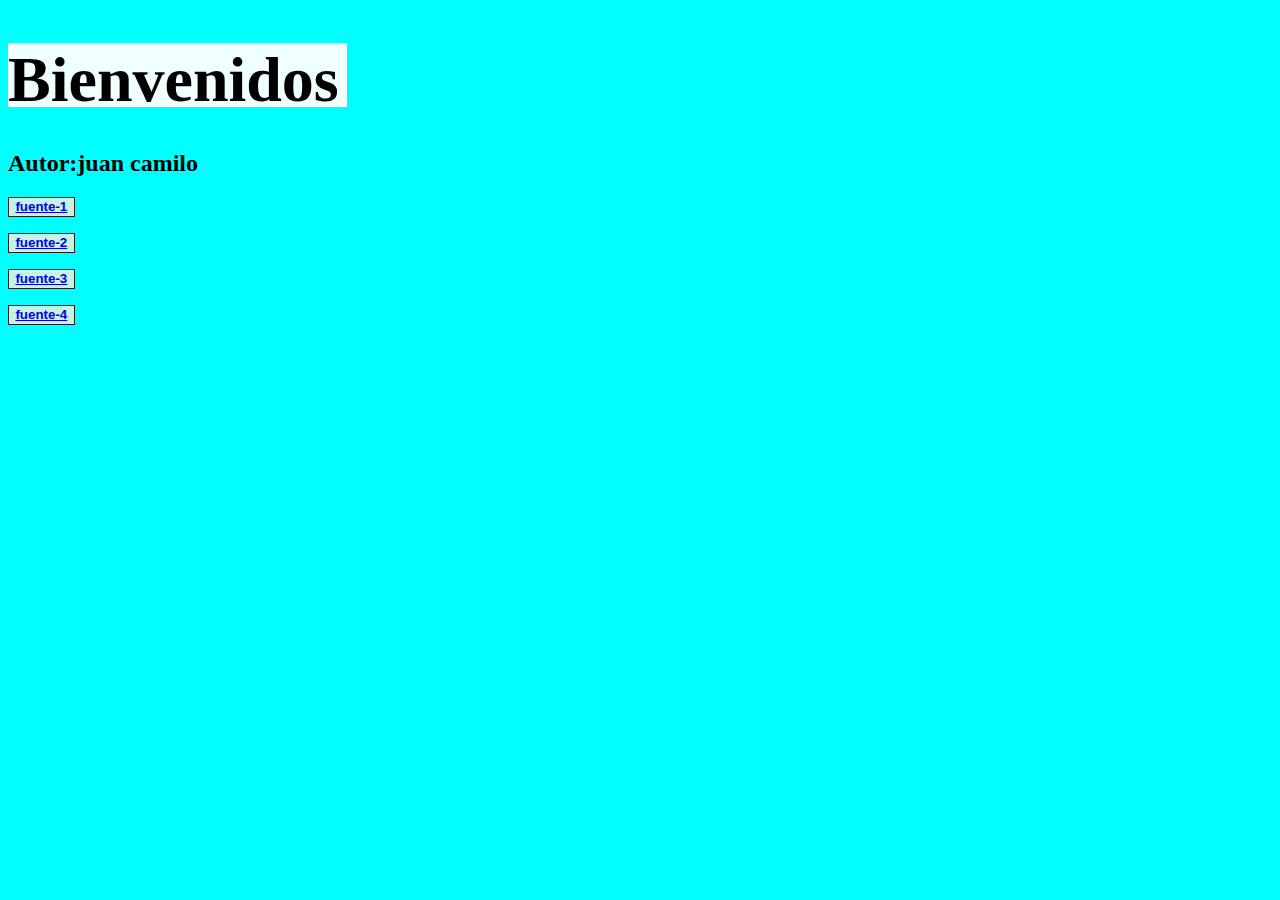
==== index.html @ d86e93dc "cambio" ====
<!DOCTYPE html>
<html lang="en"><!--idioma que se desea manekar en la pagina-->
<head>
    <meta charset="UTF-8">
    <meta http-equiv="X-UA-Compatible" content="IE=edge">
    <meta name="viewport" content="width=device-width, initial-scale=1.0">
    <title>mi-sitio-web</title>
    <link rel="stylesheet" href="./css/index.css">

    <style>
    body{
        background-color:aqua ;/* color de fondo */
        color:black;/* color de letras */
    }
    </style><!--agrega color de fondo a la pagina-->

</head>
<body>

    <!--este es le primer titilo-->
    <h1 class="bienvenidos">Bienvenidos</h1><!--titulo primario/no se puede volver a colocar un H1-->
    <h2 class="autor">Autor:juan camilo</h2><!--titulo secundario-->

    <div class="content">

        <button>
            <a href="fuente-1.html">fuente-1</a><!--ayuda a crear un boton para acceder a otra pagina-->
        </button>

        <button>
            <a href="fuente-2.html">fuente-2</a>
        </button>
        
        <button>
            <a href="fuente-3.html">fuente-3</a>
        </button>

        <button>
            <a href="fuente-4.html">fuente-4</a>
        </button>

    </div>

</body>
</html>
---- css/index.css ----
.bienvenidos{
    font-size: 4em;
    background-color: azure;
    height: 1em;
    width: 5.3em;
}

.autor{
    font-size: 1.5em;
}

.content{
    position:relative;
    display:grid;
    align-items:normal;
    justify-content:left;
    width: 100%;
    gap: 20%;

}

button{
    width: 5em;
    position: relative;
    height: 1.5em;
    border:1px ridge #212121;
    background-color:rgb(199, 243, 228);
    font-weight:bold;
}
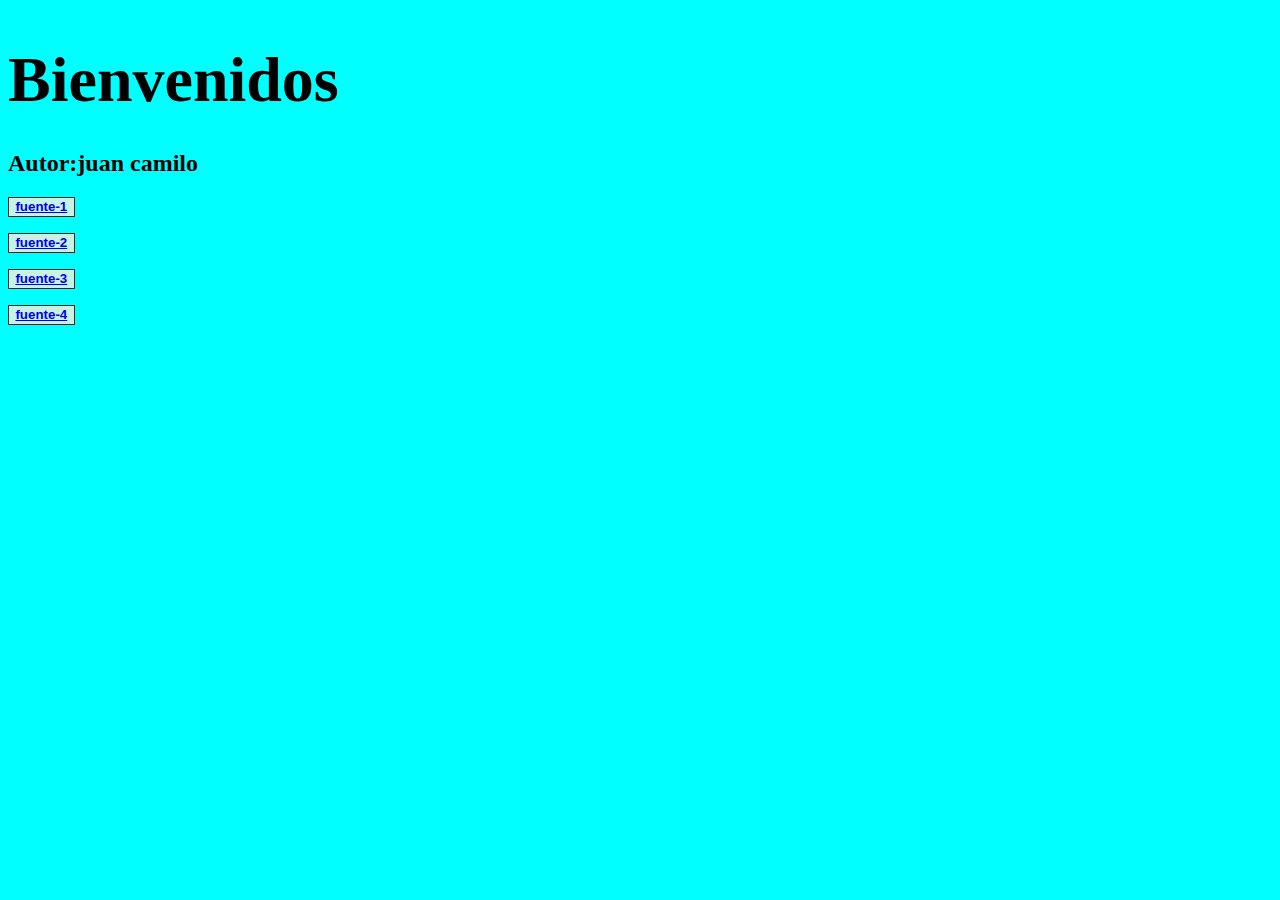
==== commit 2cfb82d4: "cambios" ====
--- a/index.html
+++ b/index.html
@@ -16,13 +16,11 @@
 
 </head>
 <body>
-
     <!--este es le primer titilo-->
     <h1 class="bienvenidos">Bienvenidos</h1><!--titulo primario/no se puede volver a colocar un H1-->
     <h2 class="autor">Autor:juan camilo</h2><!--titulo secundario-->
 
     <div class="content">
-
         <button>
             <a href="fuente-1.html">fuente-1</a><!--ayuda a crear un boton para acceder a otra pagina-->
         </button>
@@ -38,7 +36,6 @@
         <button>
             <a href="fuente-4.html">fuente-4</a>
         </button>
-
     </div>
 
 </body>
--- a/css/index.css
+++ b/css/index.css
@@ -1,6 +1,5 @@
 .bienvenidos{
     font-size: 4em;
-    background-color: azure;
     height: 1em;
     width: 5.3em;
 }
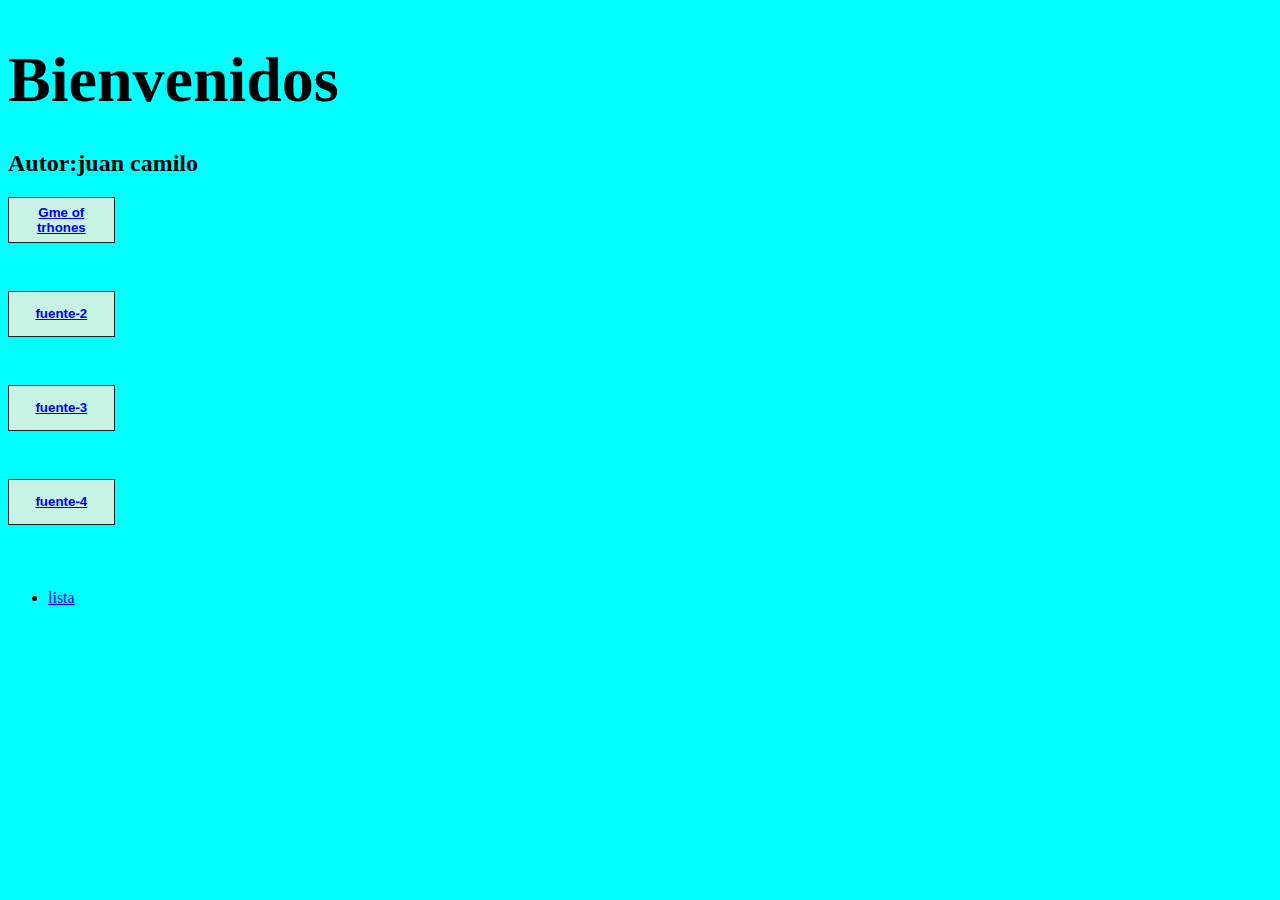
==== commit cd993144: "cambios" ====
--- a/index.html
+++ b/index.html
@@ -22,7 +22,7 @@
 
     <div class="content">
         <button>
-            <a href="fuente-1.html">fuente-1</a><!--ayuda a crear un boton para acceder a otra pagina-->
+            <a href="fuente-1.html">Gme of trhones</a><!--ayuda a crear un boton para acceder a otra pagina-->
         </button>
 
         <button>
@@ -36,6 +36,9 @@
         <button>
             <a href="fuente-4.html">fuente-4</a>
         </button>
+<ul>
+    <li> <a href="listsa.html">lista</a></li>
+</ul>
     </div>
 
 </body>
--- a/css/index.css
+++ b/css/index.css
@@ -19,9 +19,9 @@
 }
 
 button{
-    width: 5em;
+    width: 8em;
     position: relative;
-    height: 1.5em;
+    height: 3.5em;
     border:1px ridge #212121;
     background-color:rgb(199, 243, 228);
     font-weight:bold;
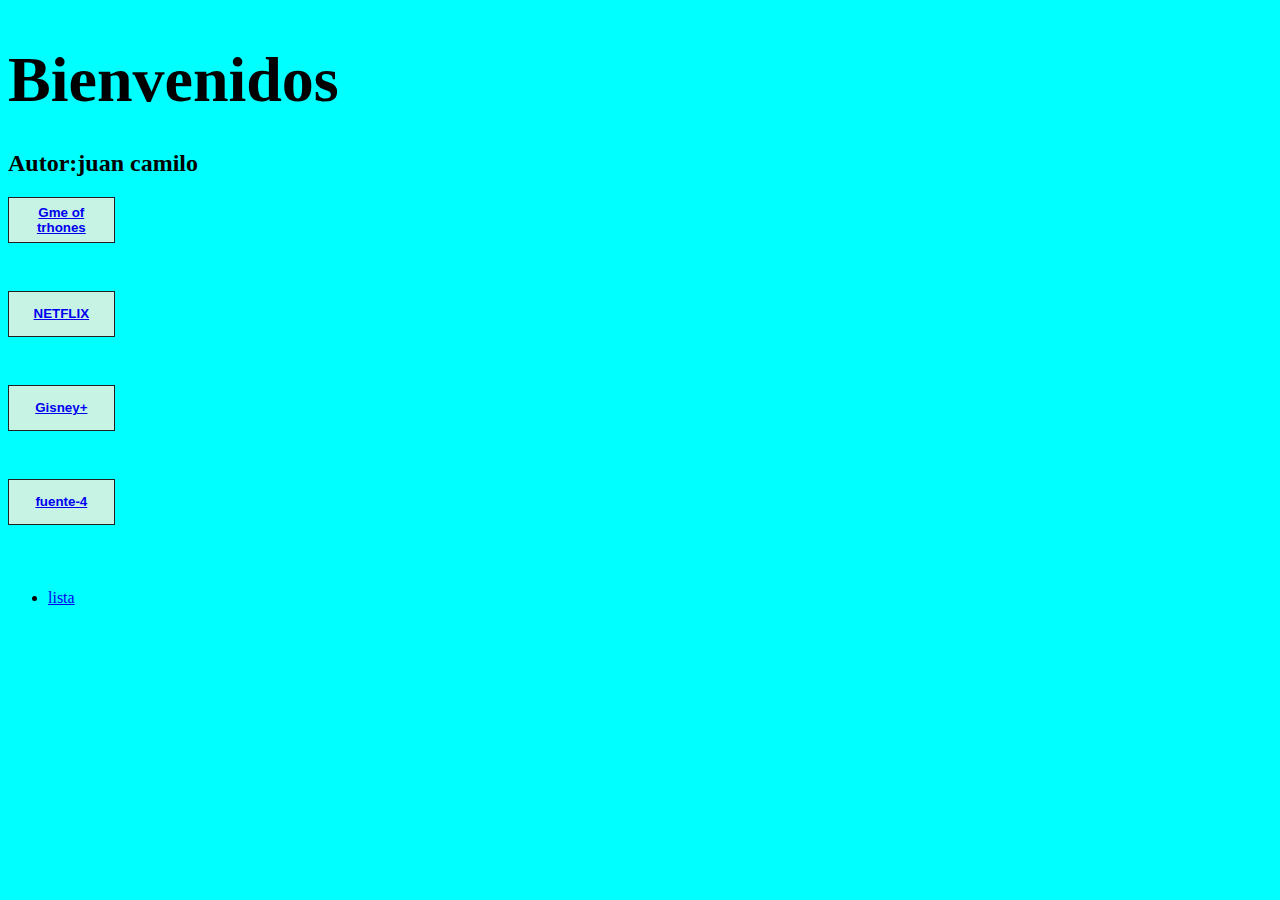
==== commit 0a751bc9: "nuevos" ====
--- a/index.html
+++ b/index.html
@@ -26,18 +26,18 @@
         </button>
 
         <button>
-            <a href="fuente-2.html">fuente-2</a>
+            <a href="fuente-2.html">NETFLIX</a>
         </button>
         
         <button>
-            <a href="fuente-3.html">fuente-3</a>
+            <a href="fuente-3.html">Gisney+</a>
         </button>
 
         <button>
             <a href="fuente-4.html">fuente-4</a>
         </button>
 <ul>
-    <li> <a href="listsa.html">lista</a></li>
+    <li> <a href="lista.html">lista</a></li>
 </ul>
     </div>
 
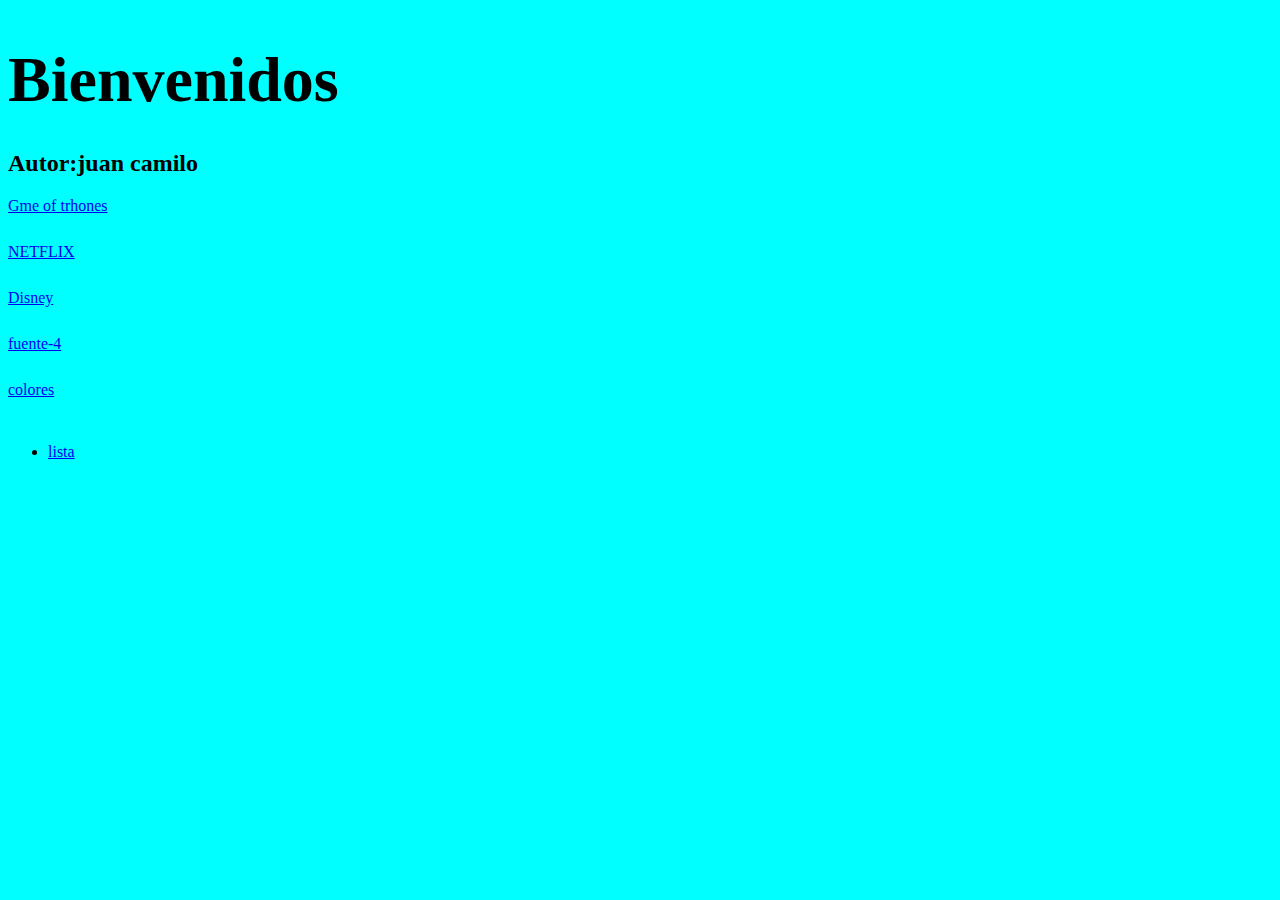
==== commit 280fd7b4: "cambio 08 colores" ====
--- a/index.html
+++ b/index.html
@@ -21,24 +21,21 @@
     <h2 class="autor">Autor:juan camilo</h2><!--titulo secundario-->
 
     <div class="content">
-        <button>
+
             <a href="fuente-1.html">Gme of trhones</a><!--ayuda a crear un boton para acceder a otra pagina-->
-        </button>
 
-        <button>
             <a href="fuente-2.html">NETFLIX</a>
-        </button>
-        
-        <button>
-            <a href="fuente-3.html">Gisney+</a>
-        </button>
 
-        <button>
+            <a href="fuente-3.html">Disney</a>
+
             <a href="fuente-4.html">fuente-4</a>
-        </button>
-<ul>
-    <li> <a href="lista.html">lista</a></li>
-</ul>
+
+            <a href="colors.html">colores</a>
+
+        <ul>
+            <li> <a href="lista.html">lista</a></li>
+        </ul>
+
     </div>
 
 </body>
--- a/css/index.css
+++ b/css/index.css
@@ -18,11 +18,3 @@
 
 }
 
-button{
-    width: 8em;
-    position: relative;
-    height: 3.5em;
-    border:1px ridge #212121;
-    background-color:rgb(199, 243, 228);
-    font-weight:bold;
-}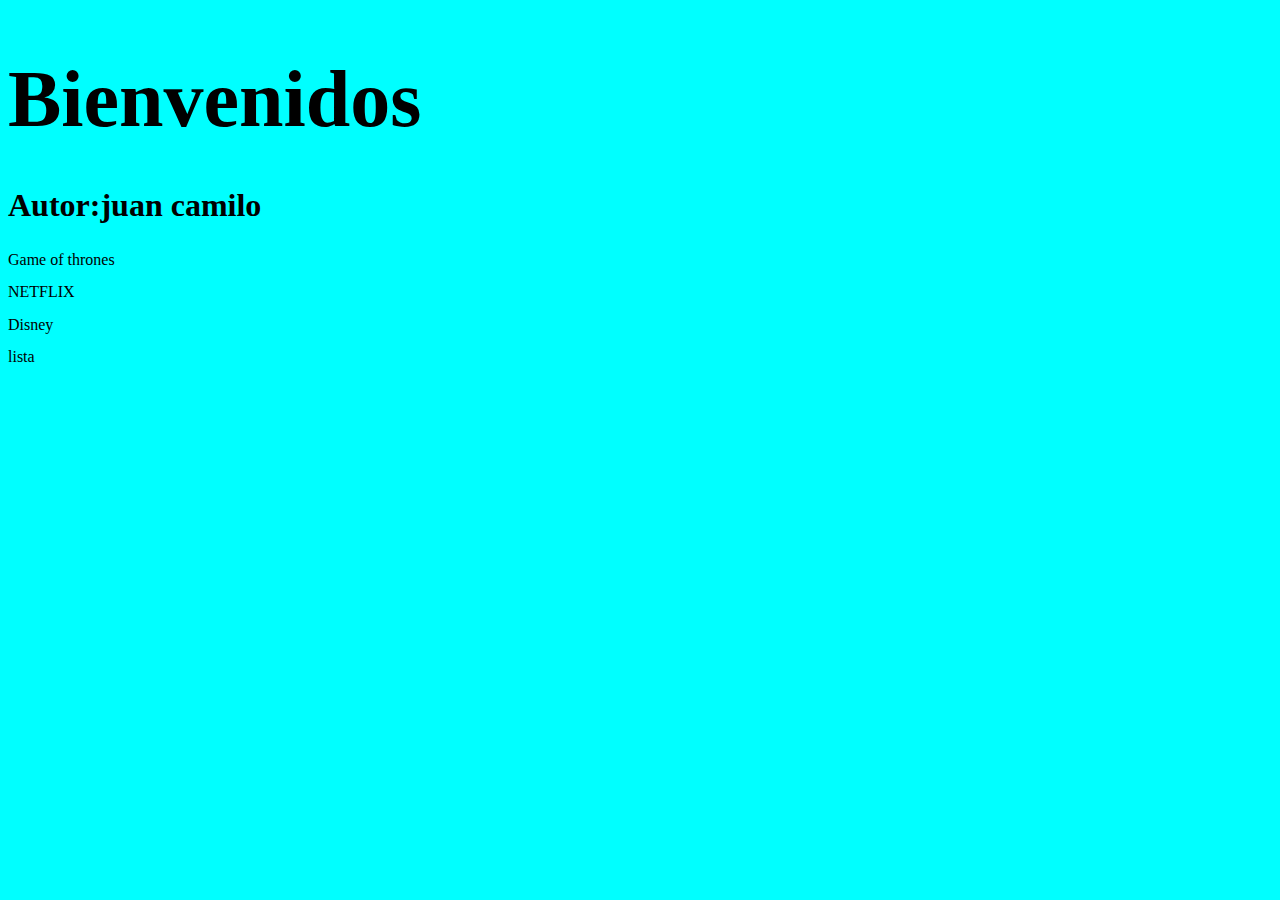
==== commit 868794a1: "cambios" ====
--- a/index.html
+++ b/index.html
@@ -6,14 +6,6 @@
     <meta name="viewport" content="width=device-width, initial-scale=1.0">
     <title>mi-sitio-web</title>
     <link rel="stylesheet" href="./css/index.css">
-
-    <style>
-    body{
-        background-color:aqua ;/* color de fondo */
-        color:black;/* color de letras */
-    }
-    </style><!--agrega color de fondo a la pagina-->
-
 </head>
 <body>
     <!--este es le primer titilo-->
@@ -21,21 +13,10 @@
     <h2 class="autor">Autor:juan camilo</h2><!--titulo secundario-->
 
     <div class="content">
-
-            <a href="fuente-1.html">Gme of trhones</a><!--ayuda a crear un boton para acceder a otra pagina-->
-
-            <a href="fuente-2.html">NETFLIX</a>
-
-            <a href="fuente-3.html">Disney</a>
-
-            <a href="fuente-4.html">fuente-4</a>
-
-            <a href="colors.html">colores</a>
-
-        <ul>
-            <li> <a href="lista.html">lista</a></li>
-        </ul>
-
+        <a href="fuente-1.html">Game of thrones</a><!--ayuda a crear un boton para acceder a otra pagina-->
+        <a href="fuente-2.html">NETFLIX</a>
+        <a href="fuente-3.html">Disney</a>
+         <a href="lista.html">lista</a>
     </div>
 
 </body>
--- a/css/index.css
+++ b/css/index.css
@@ -1,11 +1,15 @@
+*{
+    background-color:aqua ;/* color de fondo */
+    color:black;/* color de letras */
+}
 .bienvenidos{
-    font-size: 4em;
+    font-size: 5em;
     height: 1em;
     width: 5.3em;
 }
 
 .autor{
-    font-size: 1.5em;
+    font-size: 2em;
 }
 
 .content{
@@ -15,6 +19,9 @@
     justify-content:left;
     width: 100%;
     gap: 20%;
-
+    font-family:Georgia, 'Times New Roman', Times, serif;
 }
 
+a{
+    text-decoration: none;
+}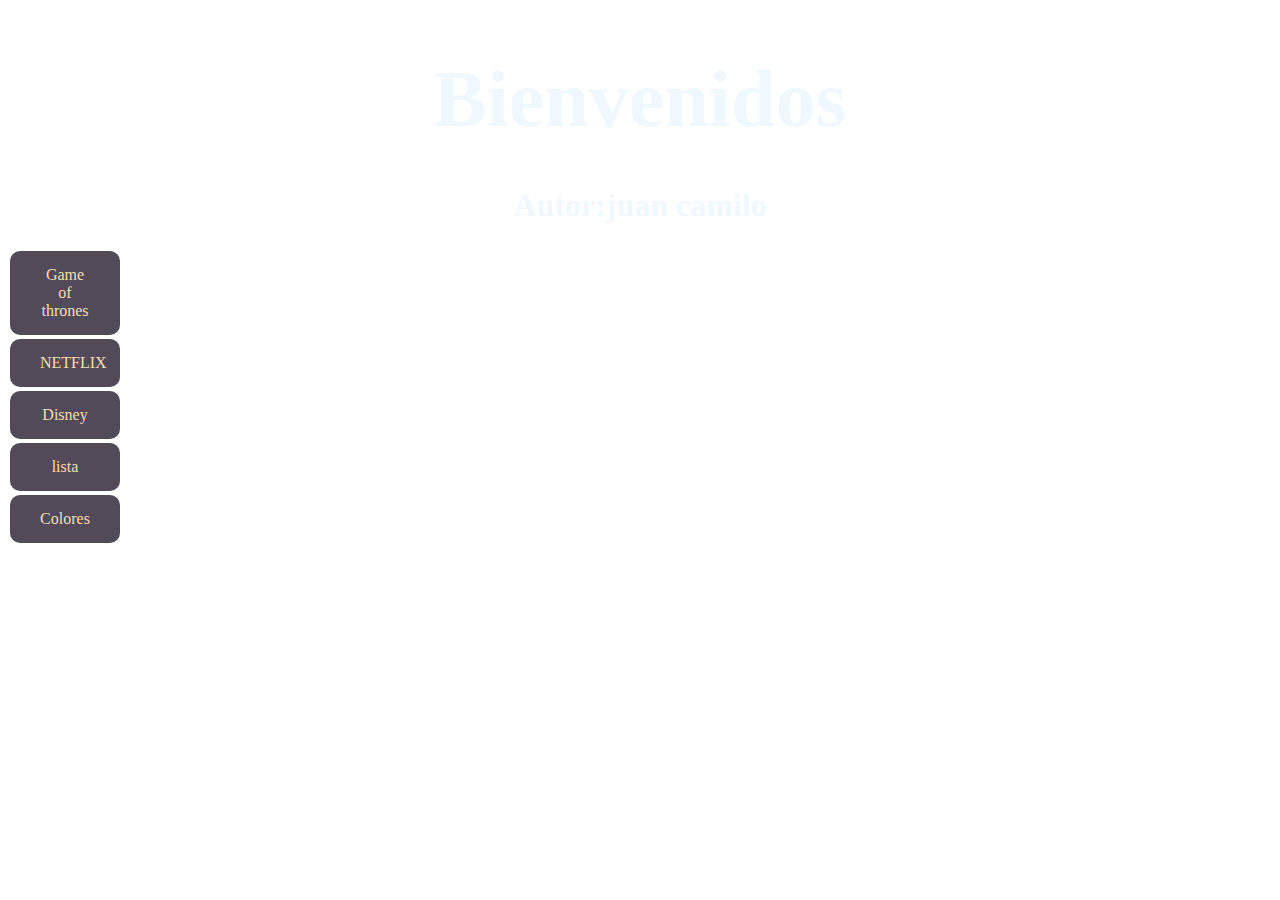
==== commit e6286340: "cambio" ====
--- a/index.html
+++ b/index.html
@@ -8,16 +8,17 @@
     <link rel="stylesheet" href="./css/index.css">
 </head>
 <body>
-    <!--este es le primer titilo-->
-    <h1 class="bienvenidos">Bienvenidos</h1><!--titulo primario/no se puede volver a colocar un H1-->
-    <h2 class="autor">Autor:juan camilo</h2><!--titulo secundario-->
+    <div class="text">
+        <h1 class="bienvenidos">Bienvenidos</h1><!--titulo primario/no se puede volver a colocar un H1-->
+        <h2 class="autor">Autor:juan camilo</h2><!--titulo secundario-->
 
-    <div class="content">
-        <a href="fuente-1.html">Game of thrones</a><!--ayuda a crear un boton para acceder a otra pagina-->
-        <a href="fuente-2.html">NETFLIX</a>
-        <a href="fuente-3.html">Disney</a>
-         <a href="lista.html">lista</a>
+        <div class="content">
+            <div><a href="fuente-1.html">Game of thrones</a></div>
+            <div><a href="fuente-2.html">NETFLIX</a></div>
+            <div><a href="fuente-3.html">Disney</a></div>
+            <div><a href="lista.html">lista</a></div>
+            <div><a href="colors.html">Colores</a></div>   
+        </div>
     </div>
-
 </body>
 </html>--- a/css/index.css
+++ b/css/index.css
@@ -1,27 +1,37 @@
-*{
-    background-color:aqua ;/* color de fondo */
-    color:black;/* color de letras */
+body{
+    background-image: url(https://wwwhatsnew.com/wp-content/uploads/2022/03/Estas-son-las-mejores-apps-de-fondos-de-pantalla-4K-y-QHD-para-2022.jpg);
+    background-size: cover;
+    background-repeat: none;
+}
+.text{
+    text-align: center;
+    color: aliceblue;
 }
 .bienvenidos{
     font-size: 5em;
     height: 1em;
-    width: 5.3em;
 }
 
 .autor{
     font-size: 2em;
+    text-align: center;
 }
-
 .content{
-    position:relative;
-    display:grid;
-    align-items:normal;
-    justify-content:left;
-    width: 100%;
-    gap: 20%;
-    font-family:Georgia, 'Times New Roman', Times, serif;
+    text-decoration: none;
 }
-
 a{
+    display: block;
+    text-align: center;
+    width: 50px;
+    background-color:  #524a58;
+    border-radius: 10px;
+    padding: 15px 30px;
+    margin: 4px 2px ;
+    color: wheat;
     text-decoration: none;
+}
+a:hover{
+    background-color: transparent;
+    border: 2px solid #524a58;
+    color: #ffffff;
 }